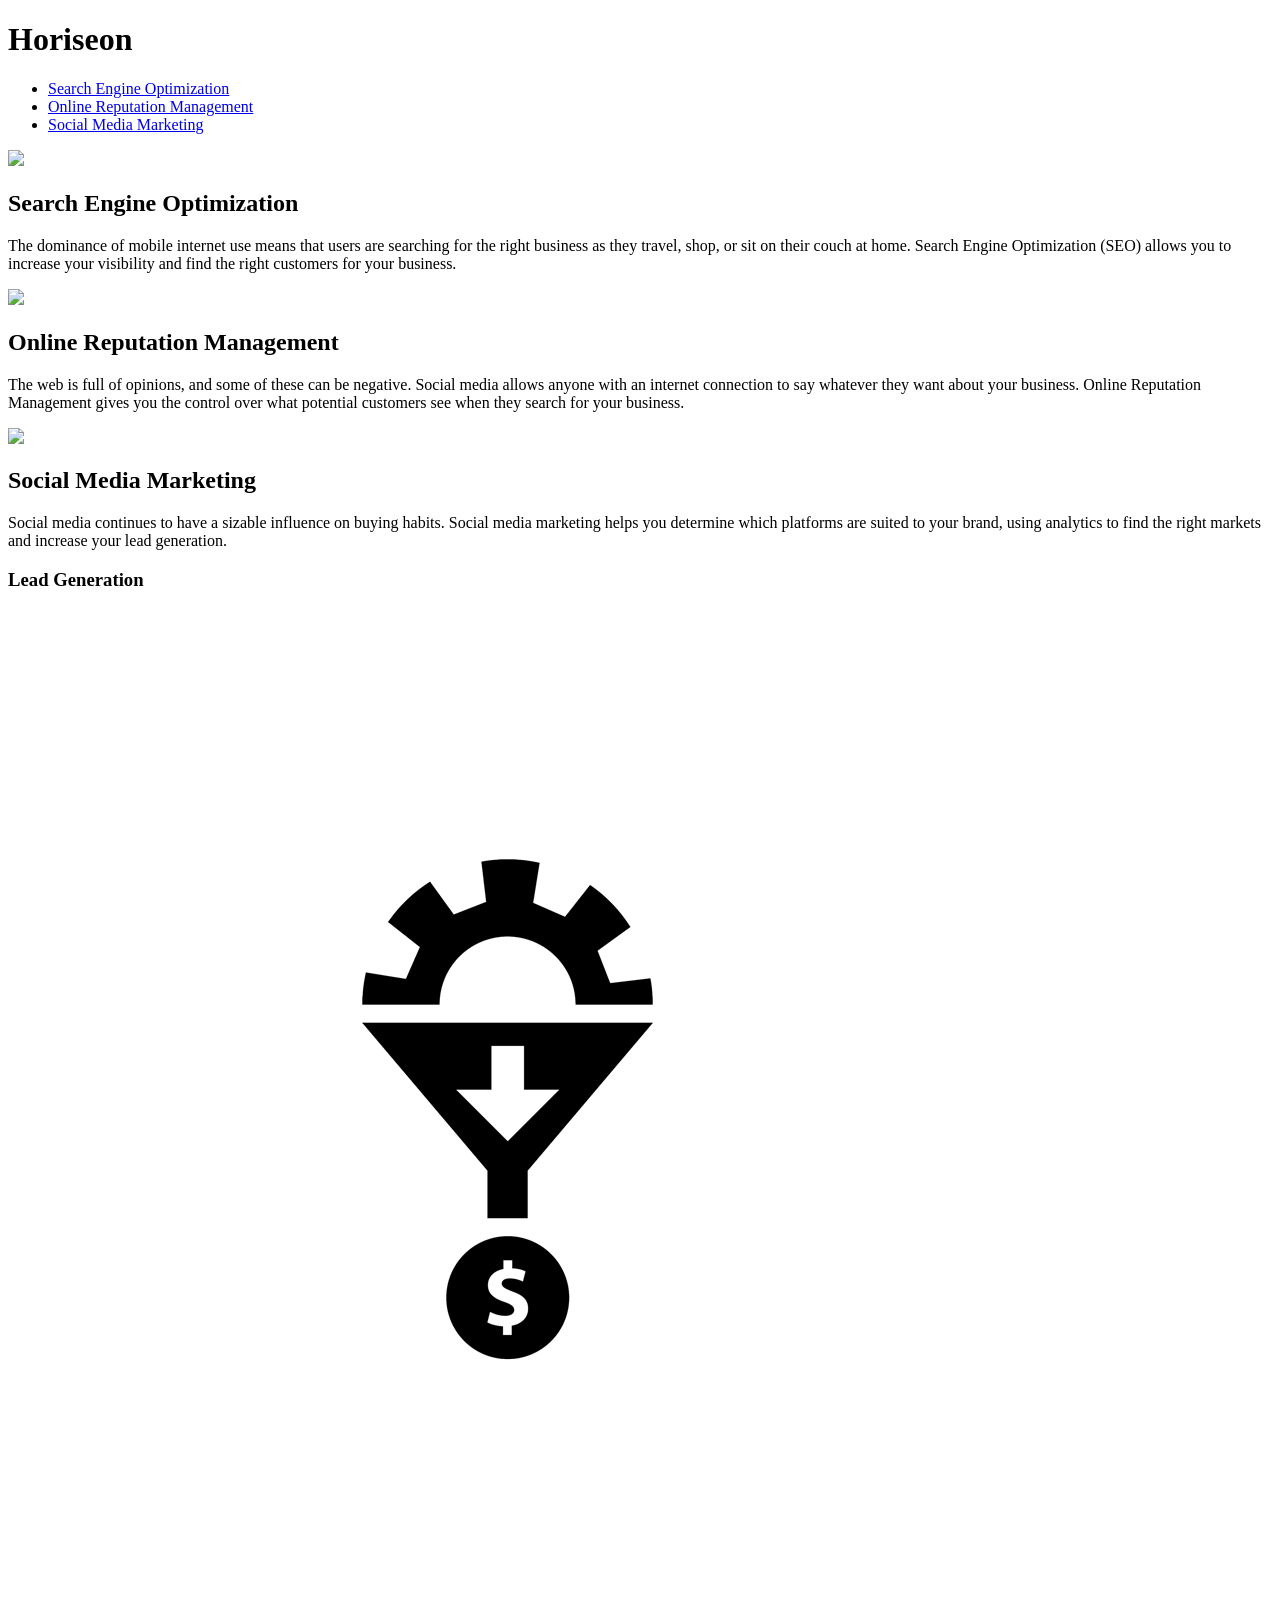
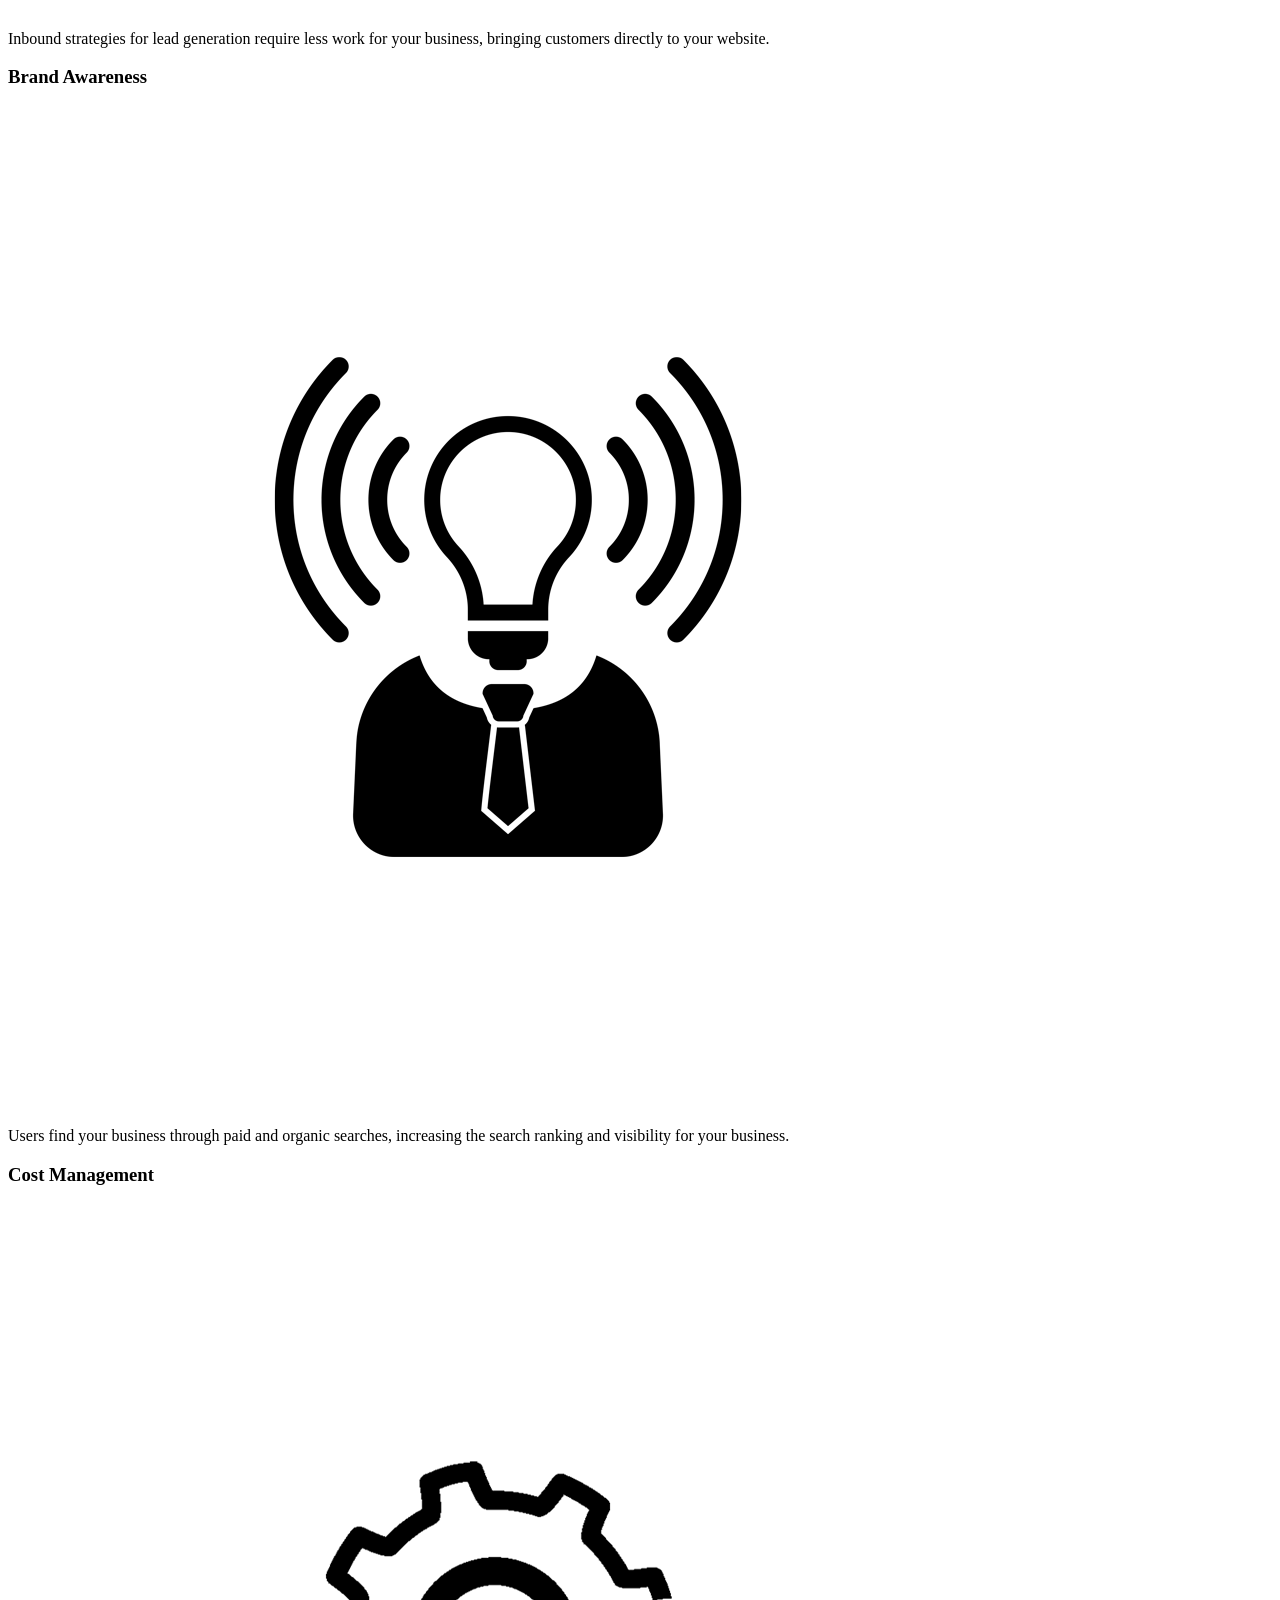
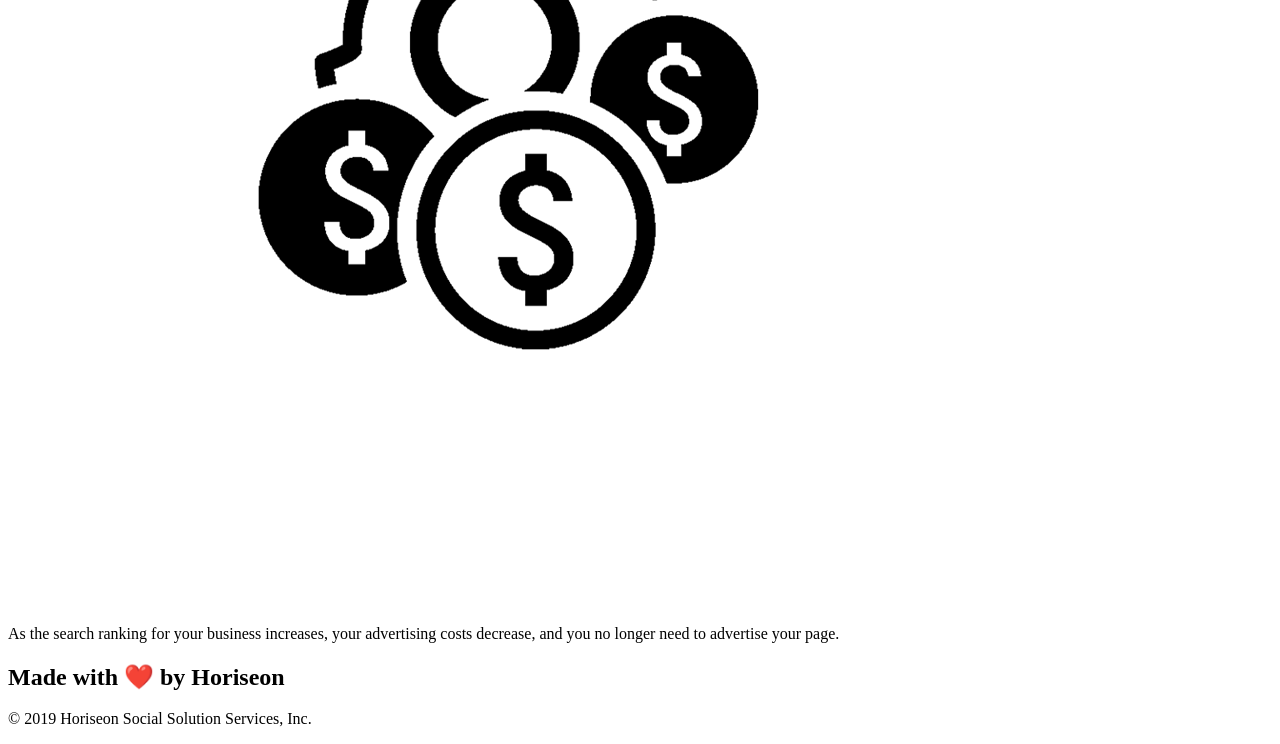
==== Develop/index.html @ 9c16e49e "First commit" ====
<!DOCTYPE html>
<html lang="en-us">

<head>
    <meta charset="UTF-8" />
    <link rel="stylesheet" href="./assets/css/style.css">
    <title>website</title>
</head>

<body>
    <div class="header">
        <h1>Hori<span class="seo">seo</span>n</h1>
        <div>
            <ul>
                <li>
                    <a href="#search-engine-optimization">Search Engine Optimization</a>
                </li>
                <li>
                    <a href="#online-reputation-management">Online Reputation Management</a>
                </li>
                <li>
                    <a href="#social-media-marketing">Social Media Marketing</a>
                </li>
            </ul>
        </div>
    </div>
    <div class="hero"></div>
    <div class="content">
        <div class="search-engine-optimization">
            <img src="./assets/images/search-engine-optimization.jpg" class="float-left" />
            <h2>Search Engine Optimization</h2>
            <p>
                The dominance of mobile internet use means that users are searching for the right business as they travel, shop, or sit on their couch at home. Search Engine Optimization (SEO) allows you to increase your visibility and find the right customers for your business.
            </p>
        </div>
        <div id="online-reputation-management" class="online-reputation-management">
            <img src="./assets/images/online-reputation-management.jpg" class="float-right" />
            <h2>Online Reputation Management</h2>
            <p>
                The web is full of opinions, and some of these can be negative. Social media allows anyone with an internet connection to say whatever they want about your business. Online Reputation Management gives you the control over what potential customers see when they search for your business.
            </p>
        </div>
        <div id="social-media-marketing" class="social-media-marketing">
            <img src="./assets/images/social-media-marketing.jpg" class="float-left" />
            <h2>Social Media Marketing</h2>
            <p>
                Social media continues to have a sizable influence on buying habits. Social media marketing helps you determine which platforms are suited to your brand, using analytics to find the right markets and increase your lead generation.
            </p>
        </div>
    </div>
    <div class="benefits">
        <div class="benefit-lead">
            <h3>Lead Generation</h3>
            <img src="./assets/images/lead-generation.png" />
            <p>
                Inbound strategies for lead generation require less work for your business, bringing customers directly to your website.
            </p>
        </div>
        <div class="benefit-brand">
            <h3>Brand Awareness</h3>
            <img src="./assets/images/brand-awareness.png" />
            <p>
                Users find your business through paid and organic searches, increasing the search ranking and visibility for your business.
            </p>
        </div>
        <div class="benefit-cost">
            <h3>Cost Management</h3>
            <img src="./assets/images/cost-management.png"></img>
            <p>
                As the search ranking for your business increases, your advertising costs decrease, and you no longer need to advertise your page.
            </p>
        </div>
    </div>
    <div class="footer">
        <h2>Made with ❤️️ by Horiseon</h2>
        <p>
            &copy; 2019 Horiseon Social Solution Services, Inc.
        </p>
    </div>
</body>

</html>
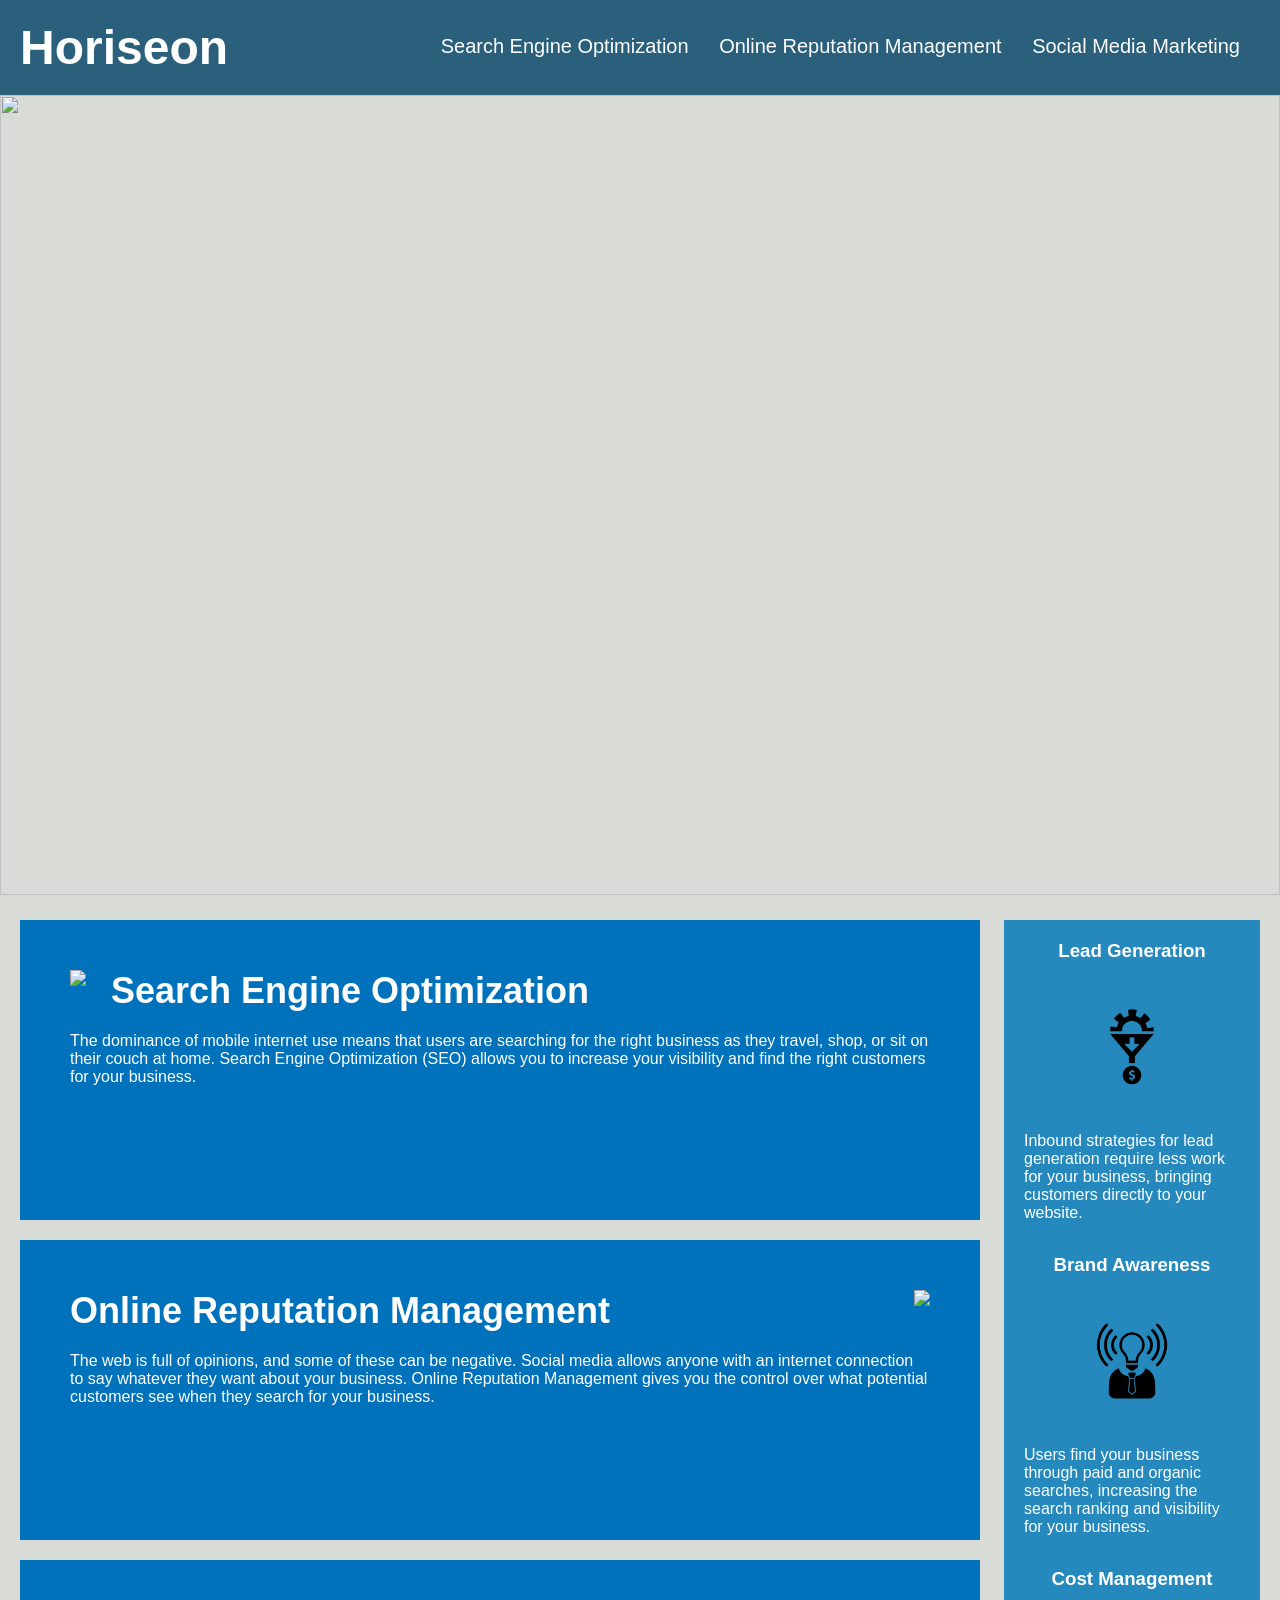
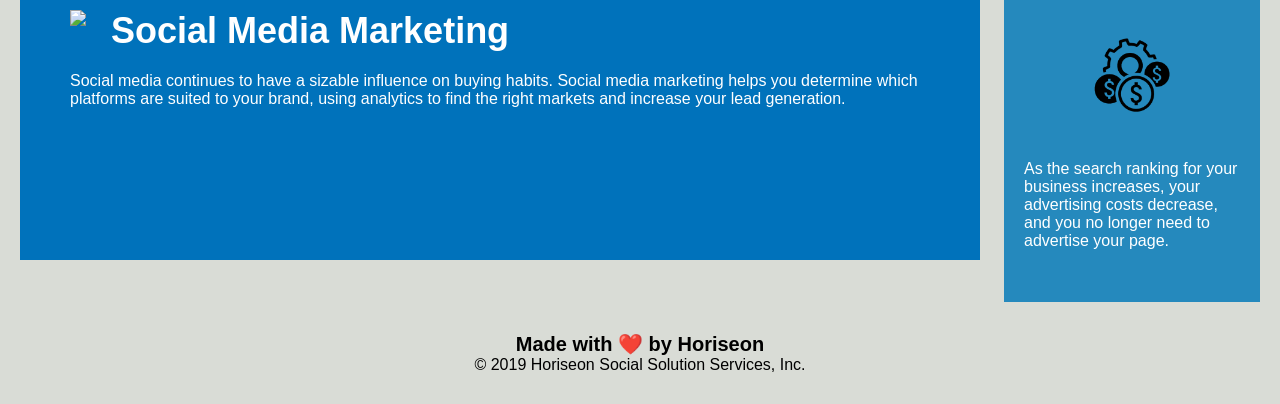
==== commit 6045d1c4: "div changes" ====
--- a/Develop/index.html
+++ b/Develop/index.html
@@ -6,10 +6,11 @@
     <link rel="stylesheet" href="./assets/css/style.css">
     <title>website</title>
 </head>
-
+<!--too many divs-->
+<!--don't repeat code-->
 <body>
-    <div class="header">
-        <h1>Hori<span class="seo">seo</span>n</h1>
+    <section class="header">
+        <h1>Hori<span class="seo"></span>seo</span>n</h1>
         <div>
             <ul>
                 <li>
@@ -23,8 +24,10 @@
                 </li>
             </ul>
         </div>
-    </div>
-    <div class="hero"></div>
+    </section>
+<!--swapped div tag for the img src tag-->
+    <img src="./assets/images/digital-marketing-meeting.jpg" class="hero">
+
     <div class="content">
         <div class="search-engine-optimization">
             <img src="./assets/images/search-engine-optimization.jpg" class="float-left" />
@@ -48,6 +51,7 @@
             </p>
         </div>
     </div>
+<!--attempt to add sections-->
     <div class="benefits">
         <div class="benefit-lead">
             <h3>Lead Generation</h3>
--- a/Develop/assets/css/style.css
+++ b/Develop/assets/css/style.css
@@ -0,0 +1,204 @@
+* {
+    box-sizing: border-box;
+    padding: 0;
+    margin: 0;
+}
+section {
+    box-sizing: border-box;
+    padding: 0;
+    margin: 0;
+}
+
+body {
+    background-color: #d9dcd6;
+}
+
+.header {
+    padding: 20px;
+    font-family: 'Trebuchet MS', 'Lucida Sans Unicode', 'Lucida Grande', 'Lucida Sans', Arial, sans-serif;
+    background-color: #2a607c;
+    color: #ffffff;
+}
+
+.header h1 {
+    display: inline-block;
+    font-size: 48px;
+}
+
+.header h1 .seo {
+    color: #d9dcd6;
+}
+
+.header div {
+    padding-top: 15px;
+    margin-right: 20px;
+    float: right;
+    font-family: 'Gill Sans', 'Gill Sans MT', 'Calibri', 'Trebuchet MS', sans-serif;
+    font-size: 20px;
+}
+
+.header div ul {
+    list-style-type: none;
+}
+
+.header div ul li {
+    display: inline-block;
+    margin-left: 25px;
+}
+
+a {
+    color: #ffffff;
+    text-decoration: none;
+}
+
+p {
+    font-size: 16px;
+}
+
+.hero {
+    height: 800px;
+    width: 100%;
+    margin-bottom: 25px;
+    background-size: cover;
+    background-position: center;
+}
+
+.float-left {
+    float: left;
+    margin-right: 25px;
+}
+
+.float-right {
+    float: right;
+    margin-left: 25px;
+}
+
+.content {
+    width: 75%;
+    display: inline-block;
+    margin-left: 20px;
+}
+
+.benefits {
+    margin-right: 20px;
+    padding: 20px;
+    clear: both;
+    float: right;
+    width: 20%;
+    height: 100%;
+    font-family: 'Gill Sans', 'Gill Sans MT', 'Calibri', 'Trebuchet MS', sans-serif;
+    background-color: #2589bd;
+}
+
+.benefit-lead {
+    margin-bottom: 32px;
+    color: #ffffff;
+}
+
+.benefit-brand {
+    margin-bottom: 32px;
+    color: #ffffff;
+}
+
+.benefit-cost {
+    margin-bottom: 32px;
+    color: #ffffff;
+}
+
+.benefit-lead h3 {
+    margin-bottom: 10px;
+    text-align: center;
+}
+
+.benefit-brand h3 {
+    margin-bottom: 10px;
+    text-align: center;
+}
+
+.benefit-cost h3 {
+    margin-bottom: 10px;
+    text-align: center;
+}
+
+.benefit-lead img {
+    display: block;
+    margin: 10px auto;
+    max-width: 150px;
+}
+
+.benefit-brand img {
+    display: block;
+    margin: 10px auto;
+    max-width: 150px;
+}
+
+.benefit-cost img {
+    display: block;
+    margin: 10px auto;
+    max-width: 150px;
+}
+
+.search-engine-optimization {
+    margin-bottom: 20px;
+    padding: 50px;
+    height: 300px;
+    font-family: 'Gill Sans', 'Gill Sans MT', 'Calibri', 'Trebuchet MS', sans-serif;
+    background-color: #0072bb;
+    color: #ffffff;
+}
+
+.online-reputation-management {
+    margin-bottom: 20px;
+    padding: 50px;
+    height: 300px;
+    font-family: 'Gill Sans', 'Gill Sans MT', 'Calibri', 'Trebuchet MS', sans-serif;
+    background-color: #0072bb;
+    color: #ffffff;
+}
+
+.social-media-marketing {
+    margin-bottom: 20px;
+    padding: 50px;
+    height: 300px;
+    font-family: 'Gill Sans', 'Gill Sans MT', 'Calibri', 'Trebuchet MS', sans-serif;
+    background-color: #0072bb;
+    color: #ffffff;
+}
+
+.search-engine-optimization img {
+    max-height: 200px;
+}
+
+.online-reputation-management img {
+    max-height: 200px;
+}
+
+.social-media-marketing img {
+    max-height: 200px;
+}
+
+.search-engine-optimization h2 {
+    margin-bottom: 20px;
+    font-size: 36px;
+}
+
+.online-reputation-management h2 {
+    margin-bottom: 20px;
+    font-size: 36px;
+}
+
+.social-media-marketing h2 {
+    margin-bottom: 20px;
+    font-size: 36px;
+}
+
+.footer {
+    padding: 30px;
+    clear: both;
+    font-family: 'Trebuchet MS', 'Lucida Sans Unicode', 'Lucida Grande', 'Lucida Sans', Arial, sans-serif;
+    text-align: center;
+}
+
+.footer h2 {
+    font-size: 20px;
+}
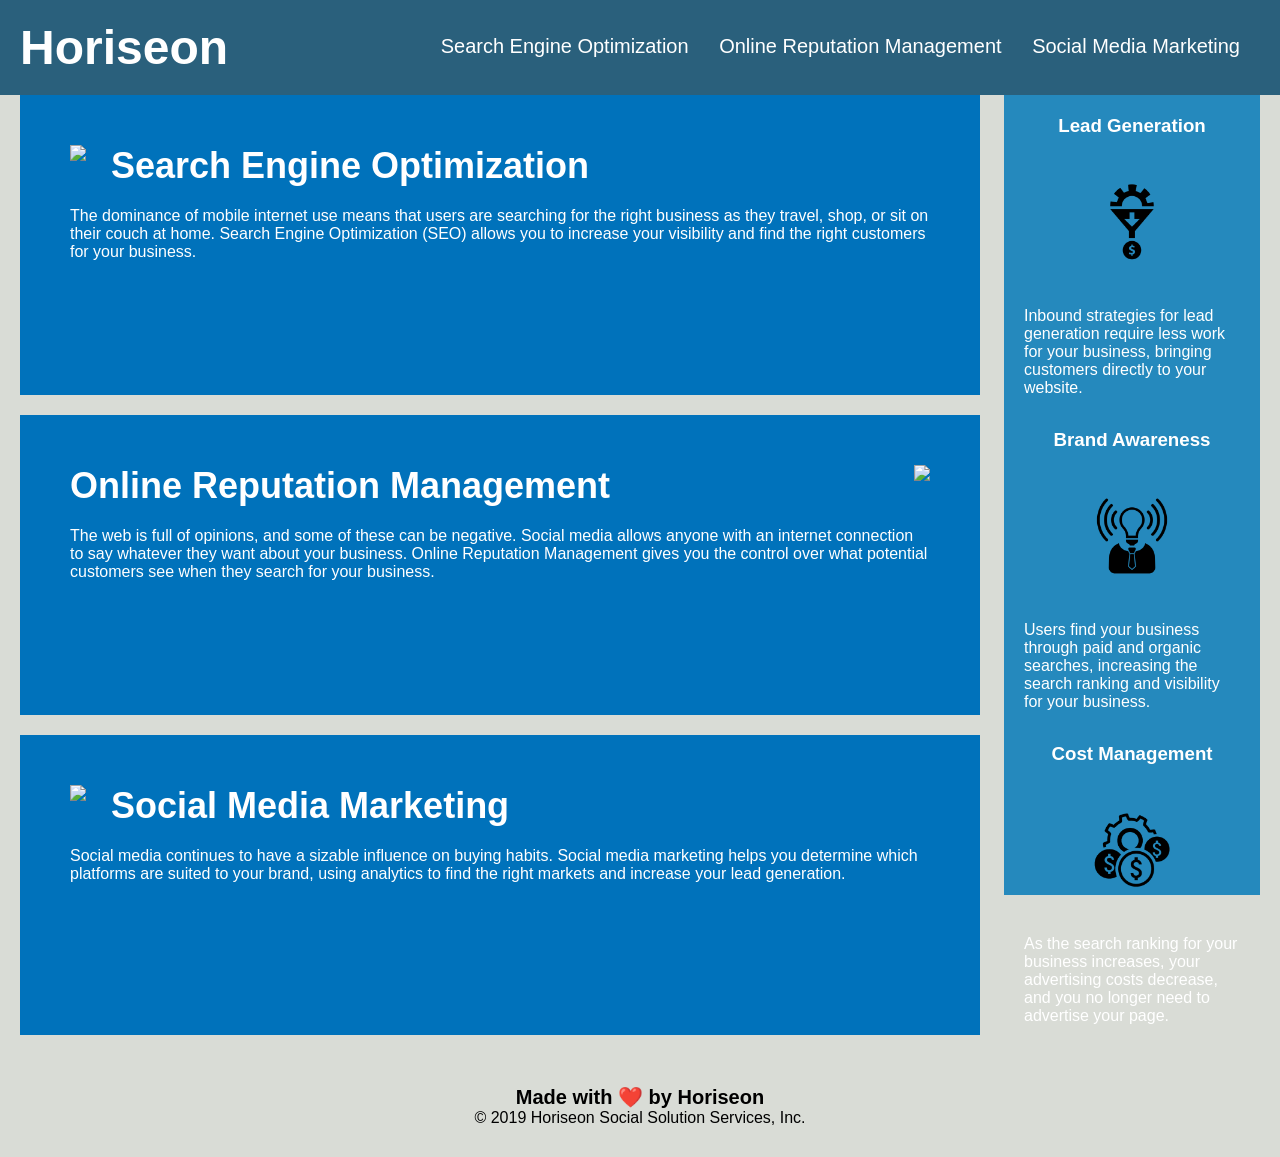
==== commit 9ceacfa0: "messing up" ====
--- a/Develop/index.html
+++ b/Develop/index.html
@@ -26,8 +26,7 @@
         </div>
     </section>
 <!--swapped div tag for the img src tag-->
-    <img src="./assets/images/digital-marketing-meeting.jpg" class="hero">
-
+    <div class="hero">
     <div class="content">
         <div class="search-engine-optimization">
             <img src="./assets/images/search-engine-optimization.jpg" class="float-left" />
--- a/Develop/assets/css/style.css
+++ b/Develop/assets/css/style.css
@@ -59,6 +59,7 @@
     height: 800px;
     width: 100%;
     margin-bottom: 25px;
+    background-image: url("../images/digital-marketing-meeting.jpg");
     background-size: cover;
     background-position: center;
 }
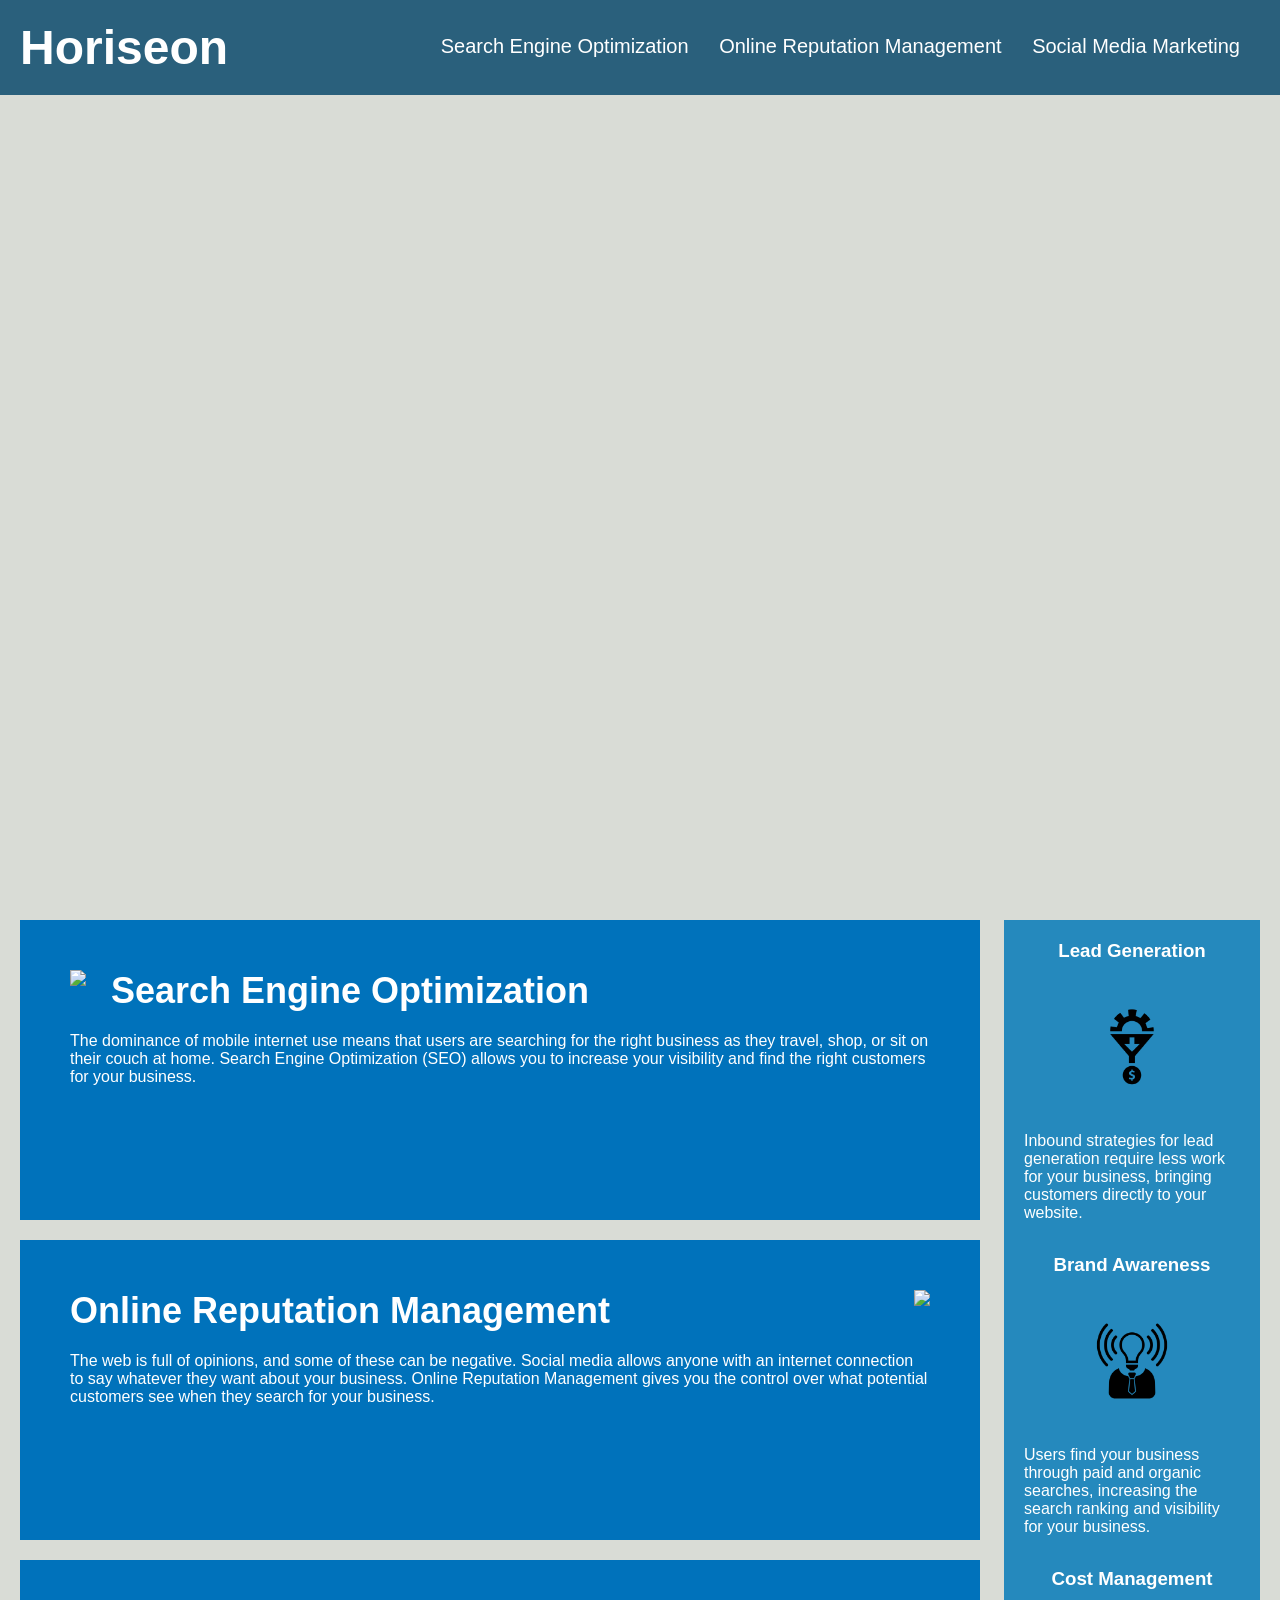
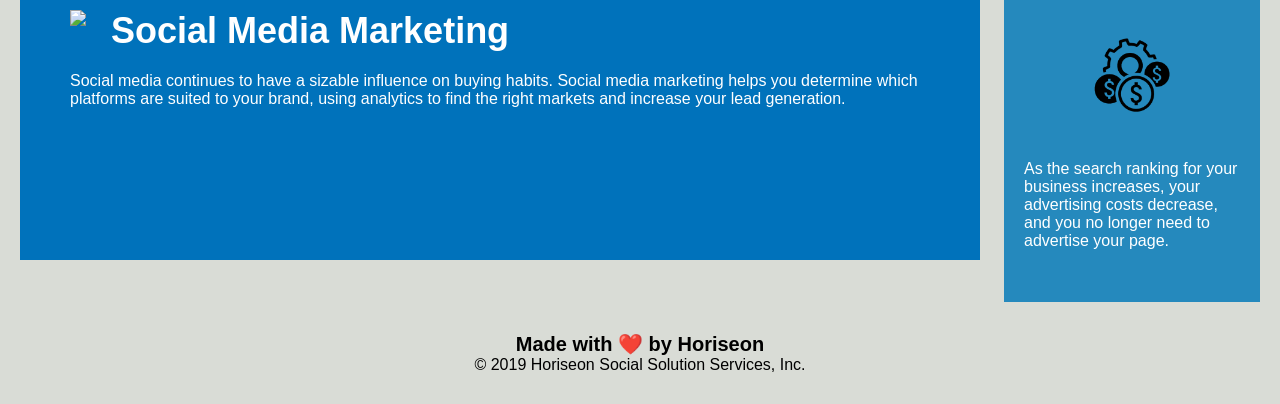
==== commit cdcaba79: "comments" ====
--- a/Develop/index.html
+++ b/Develop/index.html
@@ -26,7 +26,8 @@
         </div>
     </section>
 <!--swapped div tag for the img src tag-->
-    <div class="hero">
+    <div class="hero"></div>
+<!--Add sections-->
     <div class="content">
         <div class="search-engine-optimization">
             <img src="./assets/images/search-engine-optimization.jpg" class="float-left" />
@@ -35,6 +36,7 @@
                 The dominance of mobile internet use means that users are searching for the right business as they travel, shop, or sit on their couch at home. Search Engine Optimization (SEO) allows you to increase your visibility and find the right customers for your business.
             </p>
         </div>
+<!--Add sections-->
         <div id="online-reputation-management" class="online-reputation-management">
             <img src="./assets/images/online-reputation-management.jpg" class="float-right" />
             <h2>Online Reputation Management</h2>
@@ -42,6 +44,7 @@
                 The web is full of opinions, and some of these can be negative. Social media allows anyone with an internet connection to say whatever they want about your business. Online Reputation Management gives you the control over what potential customers see when they search for your business.
             </p>
         </div>
+<!--Add sections-->
         <div id="social-media-marketing" class="social-media-marketing">
             <img src="./assets/images/social-media-marketing.jpg" class="float-left" />
             <h2>Social Media Marketing</h2>
@@ -50,7 +53,7 @@
             </p>
         </div>
     </div>
-<!--attempt to add sections-->
+<!--Add sections-->
     <div class="benefits">
         <div class="benefit-lead">
             <h3>Lead Generation</h3>
@@ -74,6 +77,7 @@
             </p>
         </div>
     </div>
+<!--Look into footer-->
     <div class="footer">
         <h2>Made with ❤️️ by Horiseon</h2>
         <p>
--- a/Develop/assets/css/style.css
+++ b/Develop/assets/css/style.css
@@ -3,12 +3,6 @@
     padding: 0;
     margin: 0;
 }
-section {
-    box-sizing: border-box;
-    padding: 0;
-    margin: 0;
-}
-
 body {
     background-color: #d9dcd6;
 }
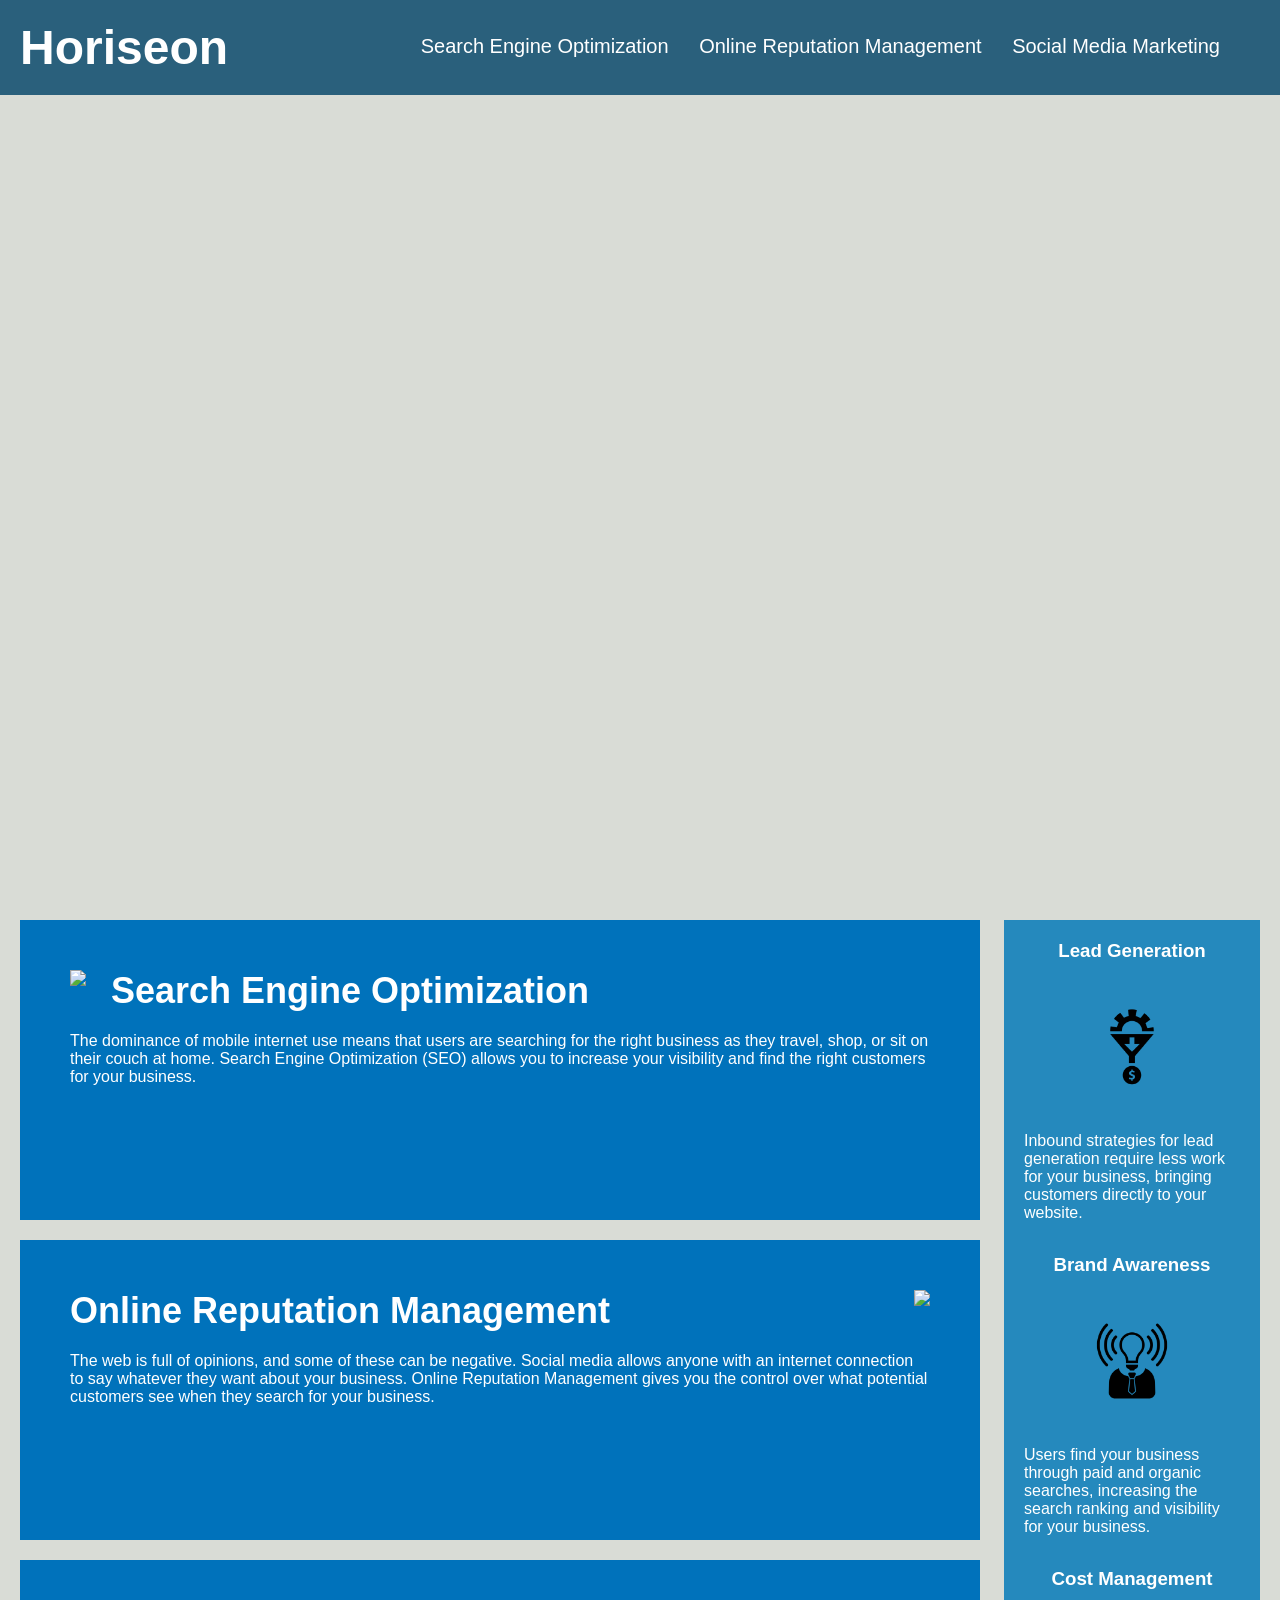
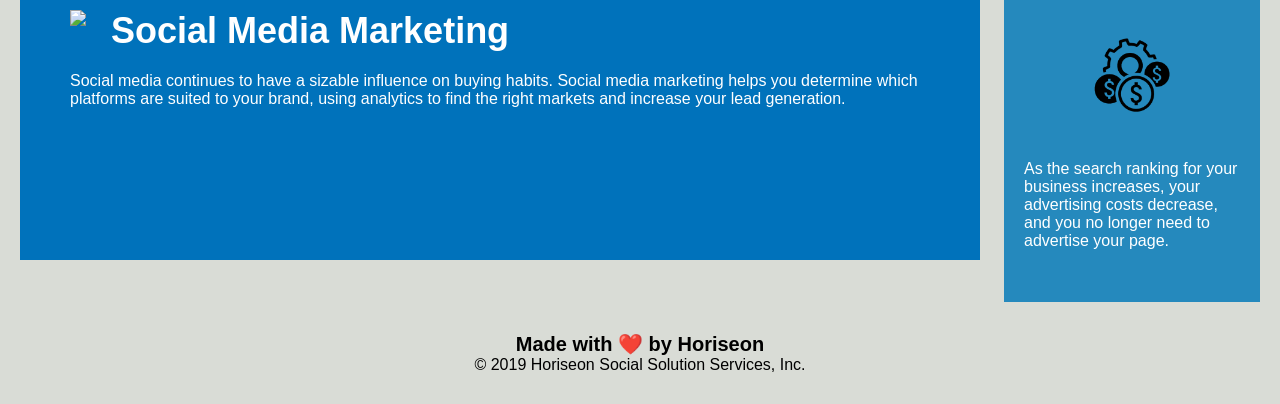
==== commit fa586dd8: "changing elements" ====
--- a/Develop/index.html
+++ b/Develop/index.html
@@ -3,15 +3,17 @@
 
 <head>
     <meta charset="UTF-8" />
-    <link rel="stylesheet" href="./assets/css/style.css">
-    <title>website</title>
+    <link rel="stylesheet" type="text/css" href="./assets/css/style.css">
+    <title>Horiseon</title>
 </head>
 <!--too many divs-->
 <!--don't repeat code-->
 <body>
-    <section class="header">
+<!-- headers float down when stretching page-->
+    <header class="header">
         <h1>Hori<span class="seo"></span>seo</span>n</h1>
-        <div>
+<!--Nav?-->
+        <div class="header">
             <ul>
                 <li>
                     <a href="#search-engine-optimization">Search Engine Optimization</a>
@@ -24,8 +26,8 @@
                 </li>
             </ul>
         </div>
-    </section>
-<!--swapped div tag for the img src tag-->
+    </header>
+<!--add img tagg with alt text-->
     <div class="hero"></div>
 <!--Add sections-->
     <div class="content">
@@ -53,8 +55,8 @@
             </p>
         </div>
     </div>
-<!--Add sections-->
-    <div class="benefits">
+<!--aside-->
+    <aside class="benefits">
         <div class="benefit-lead">
             <h3>Lead Generation</h3>
             <img src="./assets/images/lead-generation.png" />
@@ -76,14 +78,14 @@
                 As the search ranking for your business increases, your advertising costs decrease, and you no longer need to advertise your page.
             </p>
         </div>
-    </div>
+    </aside>
 <!--Look into footer-->
-    <div class="footer">
+    <footer class="footer">
         <h2>Made with ❤️️ by Horiseon</h2>
         <p>
             &copy; 2019 Horiseon Social Solution Services, Inc.
         </p>
-    </div>
+    </footer>
 </body>
 
 </html>
--- a/Develop/assets/css/style.css
+++ b/Develop/assets/css/style.css
@@ -3,6 +3,11 @@
     padding: 0;
     margin: 0;
 }
+nav {
+    box-sizing: border-box;
+    padding: 0;
+    margin: 0;
+}
 body {
     background-color: #d9dcd6;
 }
@@ -18,7 +23,9 @@
     display: inline-block;
     font-size: 48px;
 }
-
+.seo {
+    display: inline-block;
+}
 .header h1 .seo {
     color: #d9dcd6;
 }
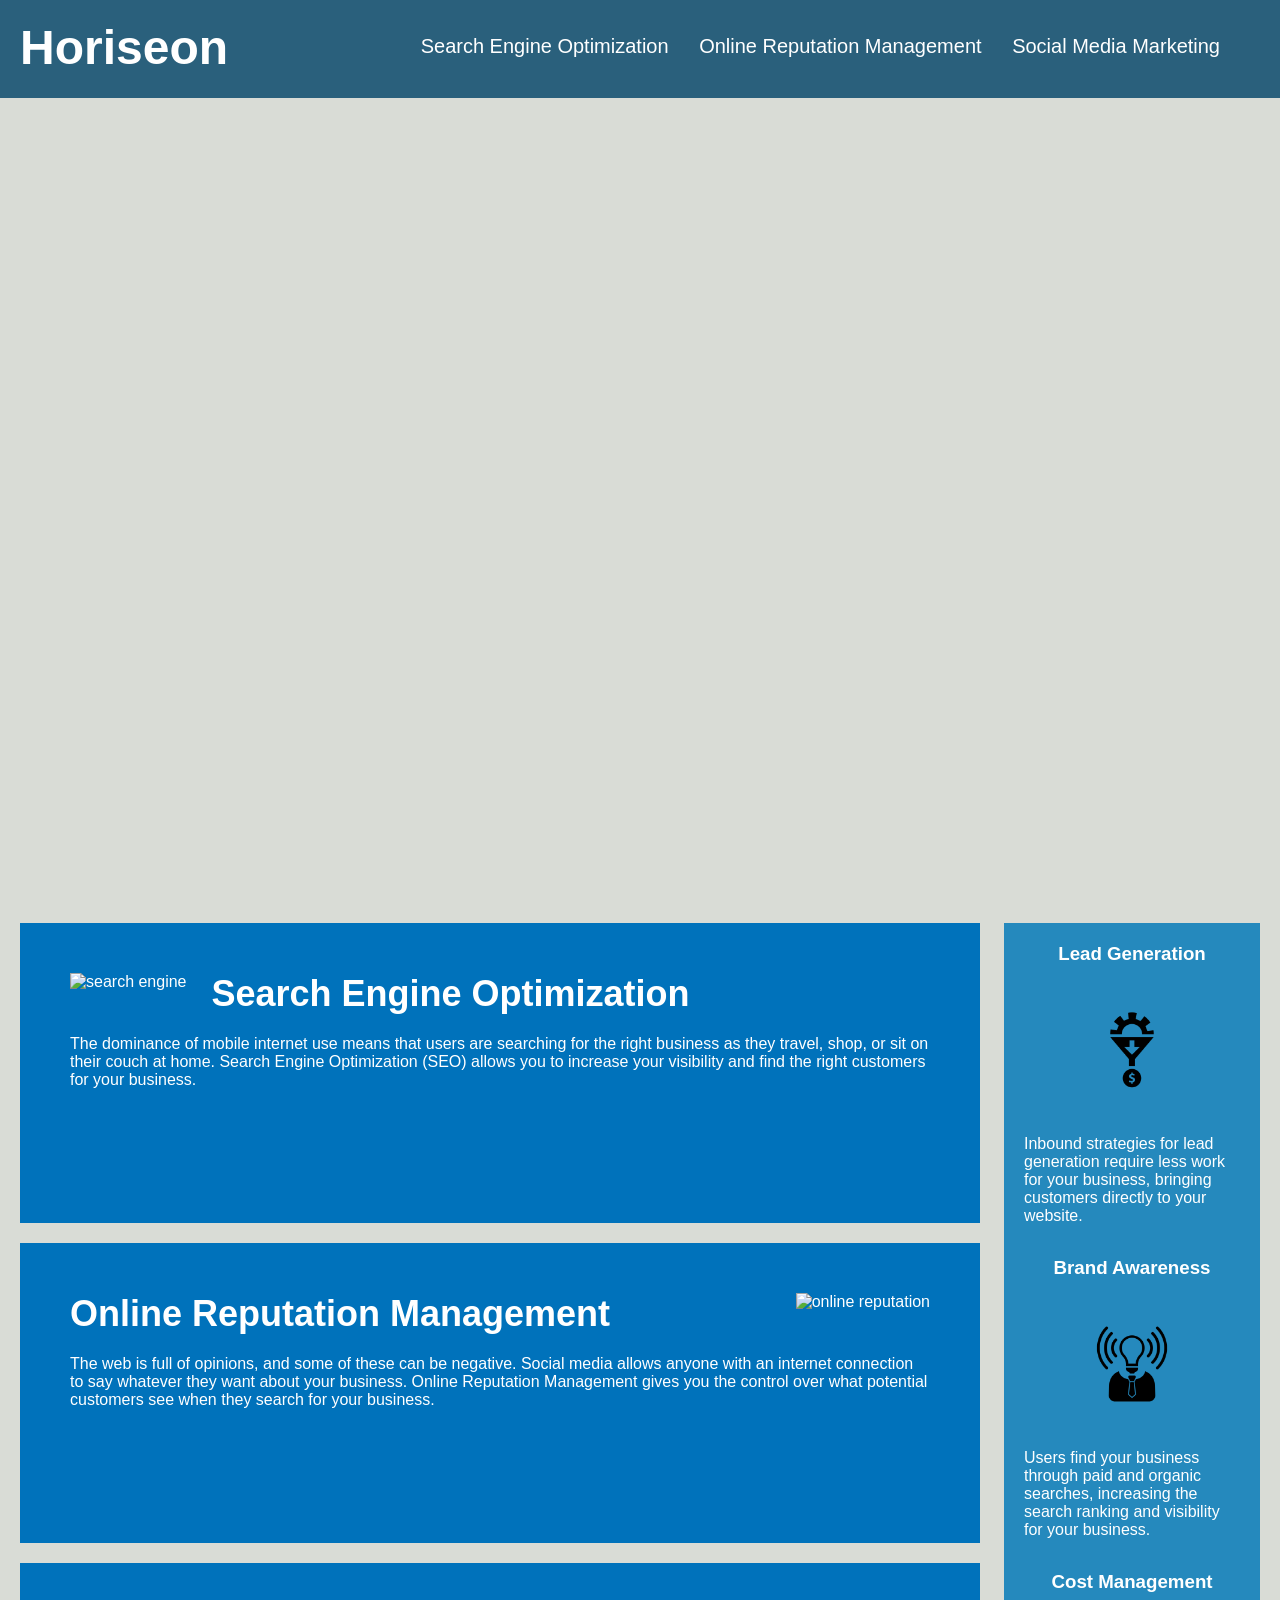
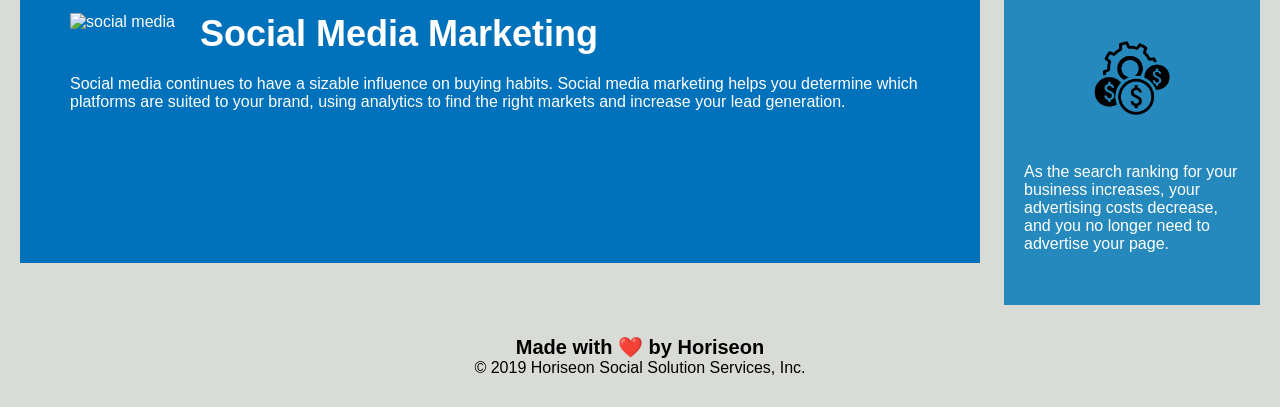
==== commit 02eb16cb: "finish" ====
--- a/Develop/index.html
+++ b/Develop/index.html
@@ -6,13 +6,10 @@
     <link rel="stylesheet" type="text/css" href="./assets/css/style.css">
     <title>Horiseon</title>
 </head>
-<!--too many divs-->
-<!--don't repeat code-->
 <body>
 <!-- headers float down when stretching page-->
     <header class="header">
         <h1>Hori<span class="seo"></span>seo</span>n</h1>
-<!--Nav?-->
         <div class="header">
             <ul>
                 <li>
@@ -27,59 +24,56 @@
             </ul>
         </div>
     </header>
-<!--add img tagg with alt text-->
     <div class="hero"></div>
-<!--Add sections-->
-    <div class="content">
+<!--Add section-->
+    <section class="content">
         <div class="search-engine-optimization">
-            <img src="./assets/images/search-engine-optimization.jpg" class="float-left" />
+            <img src="./assets/images/search-engine-optimization.jpg" alt="search engine" class="float-left" />
             <h2>Search Engine Optimization</h2>
             <p>
                 The dominance of mobile internet use means that users are searching for the right business as they travel, shop, or sit on their couch at home. Search Engine Optimization (SEO) allows you to increase your visibility and find the right customers for your business.
             </p>
         </div>
-<!--Add sections-->
         <div id="online-reputation-management" class="online-reputation-management">
-            <img src="./assets/images/online-reputation-management.jpg" class="float-right" />
+            <img src="./assets/images/online-reputation-management.jpg" alt="online reputation" class="float-right" />
             <h2>Online Reputation Management</h2>
             <p>
                 The web is full of opinions, and some of these can be negative. Social media allows anyone with an internet connection to say whatever they want about your business. Online Reputation Management gives you the control over what potential customers see when they search for your business.
             </p>
         </div>
-<!--Add sections-->
         <div id="social-media-marketing" class="social-media-marketing">
-            <img src="./assets/images/social-media-marketing.jpg" class="float-left" />
+            <img src="./assets/images/social-media-marketing.jpg" alt="social media" class="float-left" />
             <h2>Social Media Marketing</h2>
             <p>
                 Social media continues to have a sizable influence on buying habits. Social media marketing helps you determine which platforms are suited to your brand, using analytics to find the right markets and increase your lead generation.
             </p>
         </div>
-    </div>
+    </section>
 <!--aside-->
     <aside class="benefits">
         <div class="benefit-lead">
             <h3>Lead Generation</h3>
-            <img src="./assets/images/lead-generation.png" />
+            <img src="./assets/images/lead-generation.png" alt="generation"/>
             <p>
                 Inbound strategies for lead generation require less work for your business, bringing customers directly to your website.
             </p>
         </div>
         <div class="benefit-brand">
             <h3>Brand Awareness</h3>
-            <img src="./assets/images/brand-awareness.png" />
+            <img src="./assets/images/brand-awareness.png" alt="brand aware"/>
             <p>
                 Users find your business through paid and organic searches, increasing the search ranking and visibility for your business.
             </p>
         </div>
         <div class="benefit-cost">
             <h3>Cost Management</h3>
-            <img src="./assets/images/cost-management.png"></img>
+            <img src="./assets/images/cost-management.png" alt="cost management"></img>
             <p>
                 As the search ranking for your business increases, your advertising costs decrease, and you no longer need to advertise your page.
             </p>
         </div>
     </aside>
-<!--Look into footer-->
+<!--footer-->
     <footer class="footer">
         <h2>Made with ❤️️ by Horiseon</h2>
         <p>
--- a/Develop/assets/css/style.css
+++ b/Develop/assets/css/style.css
@@ -17,6 +17,7 @@
     font-family: 'Trebuchet MS', 'Lucida Sans Unicode', 'Lucida Grande', 'Lucida Sans', Arial, sans-serif;
     background-color: #2a607c;
     color: #ffffff;
+    overflow: hidden;
 }
 
 .header h1 {
@@ -147,6 +148,7 @@
     font-family: 'Gill Sans', 'Gill Sans MT', 'Calibri', 'Trebuchet MS', sans-serif;
     background-color: #0072bb;
     color: #ffffff;
+    overflow: hidden;
 }
 
 .online-reputation-management {
@@ -156,6 +158,7 @@
     font-family: 'Gill Sans', 'Gill Sans MT', 'Calibri', 'Trebuchet MS', sans-serif;
     background-color: #0072bb;
     color: #ffffff;
+    overflow: hidden;
 }
 
 .social-media-marketing {
@@ -165,6 +168,7 @@
     font-family: 'Gill Sans', 'Gill Sans MT', 'Calibri', 'Trebuchet MS', sans-serif;
     background-color: #0072bb;
     color: #ffffff;
+    overflow: hidden;
 }
 
 .search-engine-optimization img {
